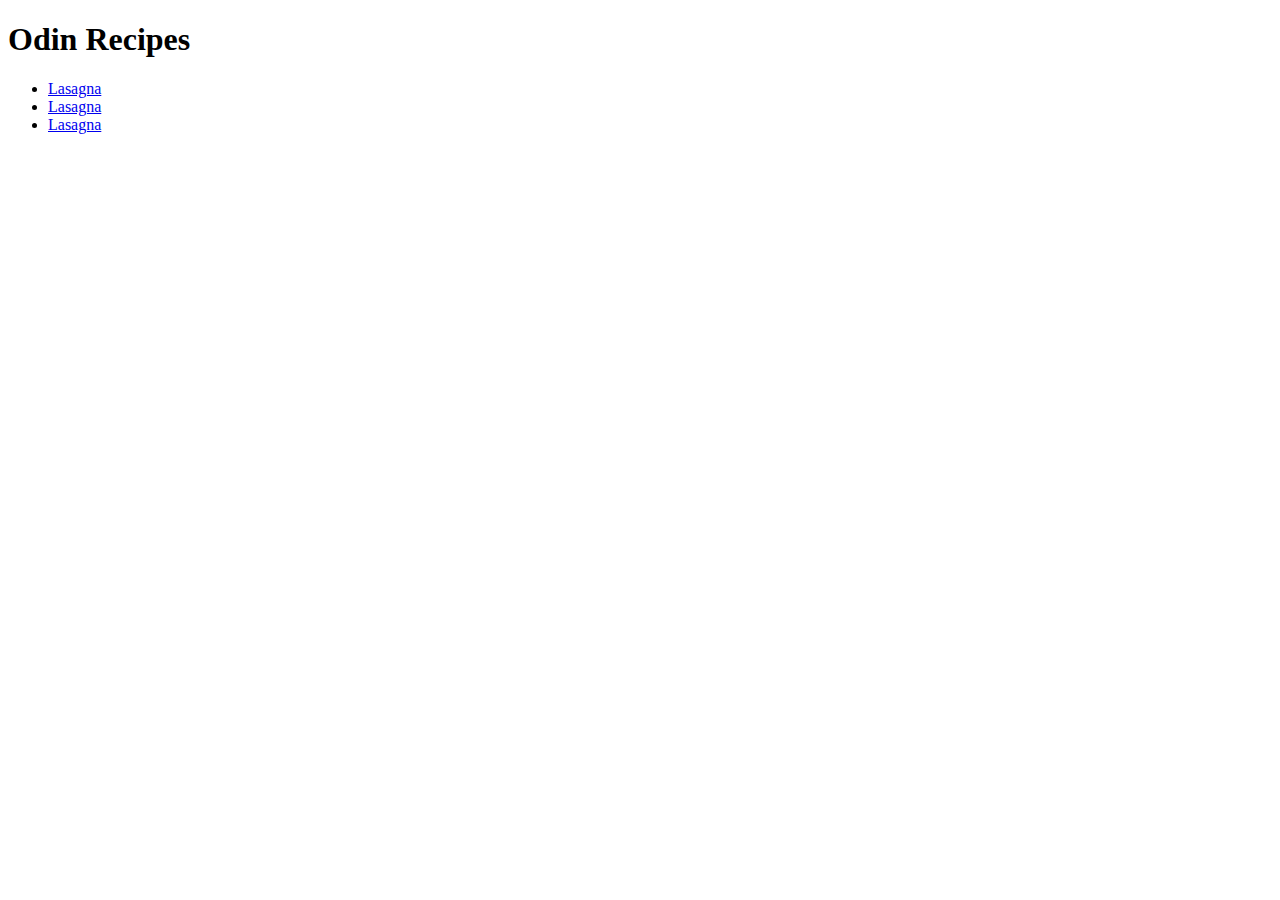
==== index.html @ d96c41bc "Idk i dont understand shit what's going On" ====
<!DOCTYPE html>
<html lang="en">
  <head>
    <meta charset="UTF-8" />
    <meta name="viewport" content="width=device-width, initial-scale=1.0" />
    <title>Document</title>
  </head>
  <body>
    <h1>Odin Recipes</h1>
    <ul>
      <li><a href="recipes/lasagna.html">Lasagna</a></li>
      <li><a href="recipes/lasagna1.html">Lasagna</a></li>
      <li><a href="recipes/lasagna2.html">Lasagna</a></li>
    </ul>
  </body>
</html>
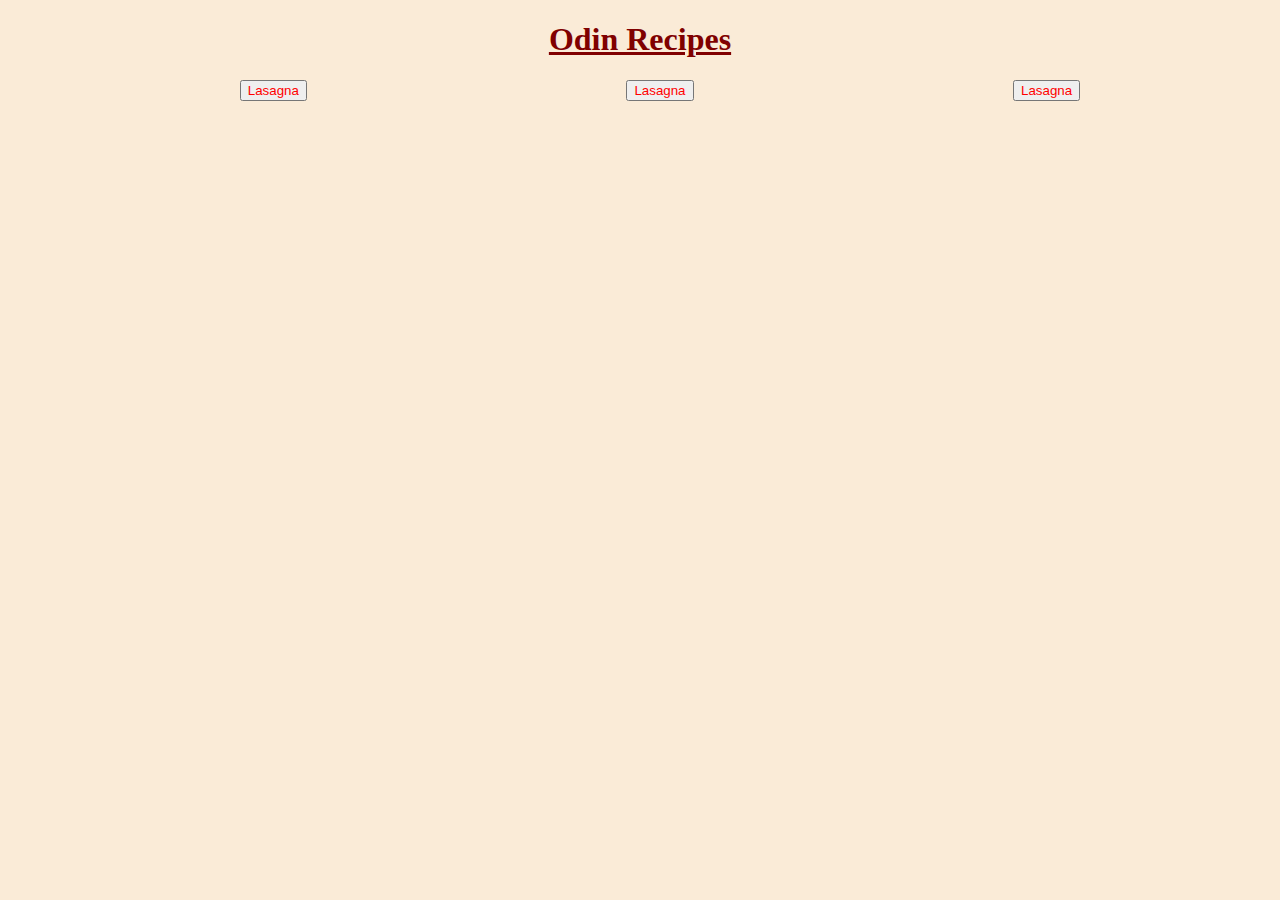
==== commit 81ea5a5b: "added css to all the pages" ====
--- a/index.html
+++ b/index.html
@@ -3,14 +3,27 @@
   <head>
     <meta charset="UTF-8" />
     <meta name="viewport" content="width=device-width, initial-scale=1.0" />
-    <title>Document</title>
+    <link rel="stylesheet" href="/style.css" />
+    <title>Odin Recipes</title>
   </head>
-  <body>
-    <h1>Odin Recipes</h1>
-    <ul>
-      <li><a href="recipes/lasagna.html">Lasagna</a></li>
-      <li><a href="recipes/lasagna1.html">Lasagna</a></li>
-      <li><a href="recipes/lasagna2.html">Lasagna</a></li>
-    </ul>
+  <body class="home-body">
+    <div class="container">
+      <h1 class="home-title"><u>Odin Recipes</u></h1>
+      <ul class="recipe-list">
+        <li><button class="recipe-item"><a class="recipe-links" href="recipes/lasagna.html">Lasagna</a></button
+          ></li>
+          
+        </li>
+        <li>
+          <button class="recipe-item"><a class="recipe-links" href="recipes/lasagna1.html">Lasagna</a></button
+          >
+        </li>
+        <li>
+          <button class="recipe-item"><a class="recipe-links" href="recipes/lasagna2.html">Lasagna</a></button
+          >
+        </li>
+      </ul>
+    </div>
   </body>
 </html>
+
--- a/style.css
+++ b/style.css
@@ -0,0 +1,38 @@
+body {
+  background-color: antiquewhite;
+}
+.container {
+  max-width: 1200px;
+  margin: 0 auto;
+}
+
+.home-title {
+  text-align: center;
+  color: maroon;
+}
+.recipe-list {
+  list-style: none;
+  display: flex;
+}
+.recipe-list li {
+  margin-bottom: 5px;
+  margin: 0 auto 5px;
+}
+.recipe-list li a {
+  text-decoration: none;
+  color: red;
+}
+
+.recipe-card {
+  border: 5px solid maroon;
+  padding: 10px;
+  border-radius: 10px;
+}
+.lasagna-body h1 {
+  text-align: center;
+  color: goldenrod;
+}
+.lasagna-body img {
+  display: flex;
+  margin: 0 auto;
+}
